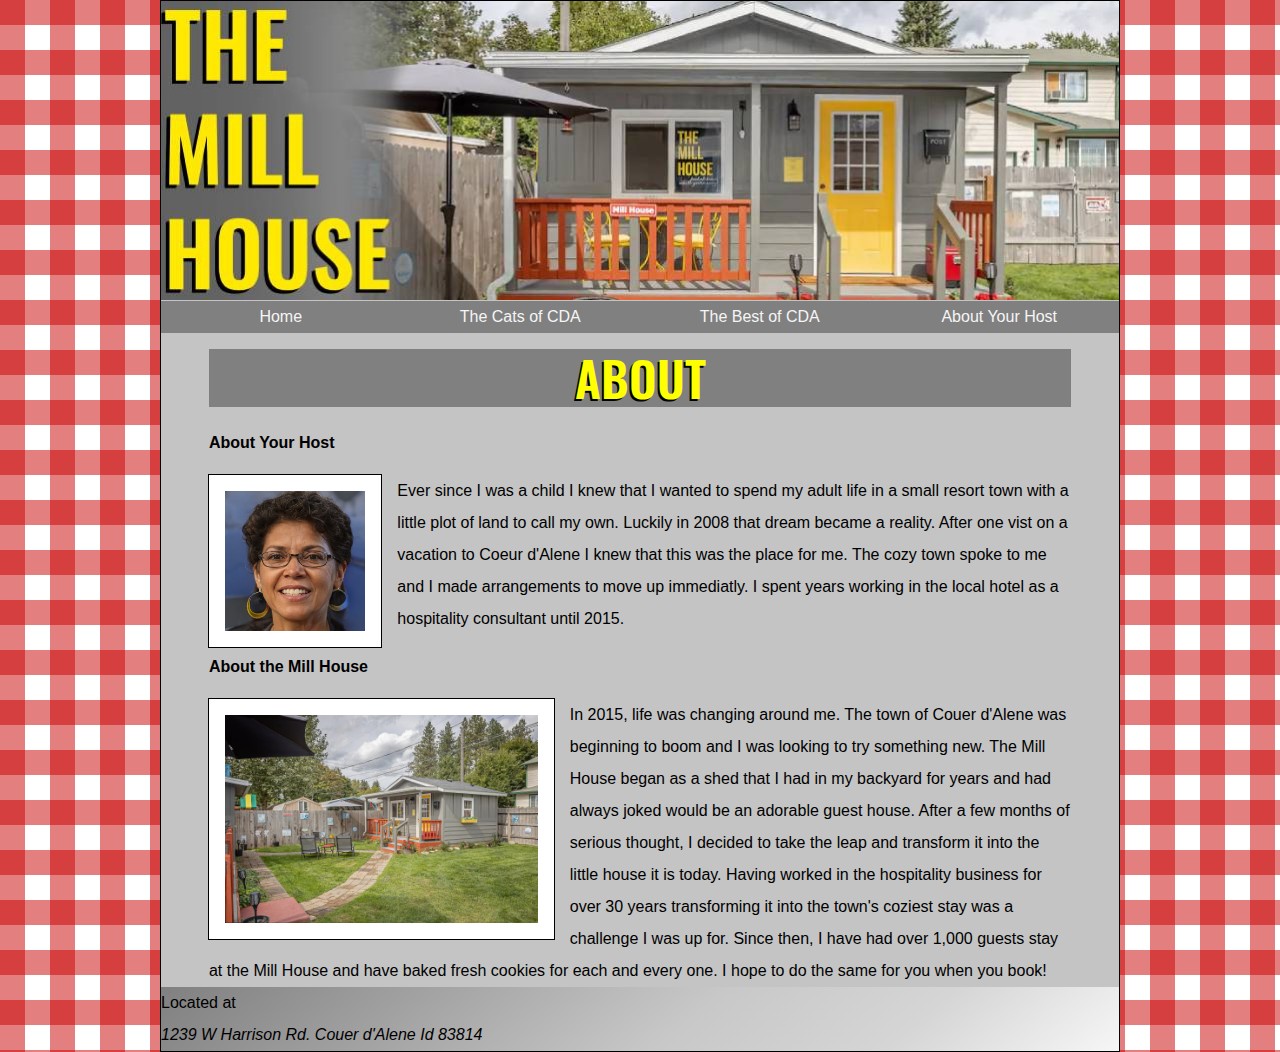
==== about.html @ 39a02bd6 "Add files via upload" ====
<!DOCTYPE html>
<html>
    <head>
        <meta charset="utf-8" />
        <meta name="keywords" content="The Mill House, About, Host, Vacation Stays, Couer d'Alene" />
        <meta name="description" content="Information about the Mill House" />
        <title>About</title>
        <link href="styles/reset.css" rel="stylesheet" />
        <link href="styles/styles.css" rel="stylesheet" />
        <link href="styles/about.css" rel="stylesheet" />

    </head>
    <body>
        <!-- THIS IS THE ABOUT PAGE -->

        <header>
            <a href="MillHome.html"><img src="images/TMHhead.jpg" alt="Mill House Logo Here" /></a>
            <nav>
             <ul>
                    <li><a href="MillHome.html">Home</a></li>   
                    <li><a href="cats.html">The Cats of CDA</a></li>
                    <li><a href="bestof.html">The Best of CDA</a></li>
                    <li><a href="about.html">About Your Host</a></li>
             </ul>
            </nav>
        </header>
        <article>
            <h1>About</h1>
            <h2>About Your Host</h2>
            <img id="host" src="images/Host4.jpeg" alt="Picture of Your Host" />
            <p>Ever since I was a child I knew that I wanted to spend my adult life in a small resort town with a little plot of land
                to call my own. Luckily in 2008 that dream became a reality. After one vist on a vacation to Coeur d'Alene I knew that this was the place for me. The cozy 
                town spoke to me and I made arrangements to move up immediatly. I spent years working in the local hotel as a hospitality consultant until 2015.</p>
            <h2>About the Mill House</h2>
            <img id="house" src="images/TMHabout.webp" alt="Picture of the Mill House" />
            <p>In 2015, life was changing around me. The town of Couer d'Alene was beginning to boom and I was looking to try something new. The Mill House 
                began as a shed that I had in my backyard for years and had always joked would be an adorable guest house. After a few months of serious
                thought, I decided to take the leap and transform it into the little house it is today. Having worked in the hospitality business for over 30 years 
                transforming it into the town's coziest stay was a challenge I was up for. Since then, I have had over 1,000 guests stay at the Mill House and have 
                baked fresh cookies for each and every one. I hope to do the same for you when you book!</p>
        </article>
        <footer>
            Located at <address>1239 W Harrison Rd. Couer d'Alene Id 83814</address>
        </footer>
    </body>
</html>
---- styles/styles.css ----
@charset "utf-8";
@font-face{
    font-family: Oswald;
    src: url('../Oswald/static/Oswald-SemiBold.ttf') format('truetype');
}

html{
    background-color: hsl(2, 57%, 40%);
    background-color:white;
    background-image: linear-gradient(90deg, rgba(200,0,0,.5) 50%, transparent 50%),
    linear-gradient(rgba(200,0,0,.5) 50%, transparent 50%);
    background-size:50px 50px;
}

body{
    border: 1px solid black;
    background-color: rgb(196, 196, 196);
    max-width:960px;
    min-width: 600px;
    width: 95%;
    margin-left: auto;
    margin-right: auto;  
    font-family: 'Lucida Sans', 'Lucida Sans Regular', 'Lucida Grande', 'Lucida Sans Unicode', Geneva, Verdana, sans-serif;
    line-height: 2em;
}

article {
    width: 90%;
    margin-left: auto;
    margin-right: auto;
    font-size: 1em;
    line-height: 2em;
}

header> a> img{
    width: 100%;
}

header>nav>ul>li{
    display: block;
    float: left;
    width: 25%;
    background-color: grey;
}

nav{
    margin-top: -10px;
}

nav>ul>li>a{
    display: block;
    text-align: center;
}


article>img{
    width: 100%;
}

h1{
    background-color: grey;
    padding: 5px;
    clear: both;
    font-size: 3em;
    text-transform: uppercase;
    color: yellow;
    text-shadow: -2px 2px black;
    margin: 1em auto .4em auto;
    line-height: 1em;
    text-align: center;
    font-family: Oswald;
}


.cat>img{
    max-width: 200px;
    float:left;
    margin: 0 1em 1em 1em;
    box-shadow: grey 5px 5px 5px;

}

.cat{
    float:left;
    margin: 1em;
    list-style-type: none;
}

article>img{
    border: 1em solid white;
    box-shadow: 0 0 0 1px black;
}

h2{
    margin: 1em 0;
}

footer{
    background: rgb(128,128,128);
    background: linear-gradient(140deg, rgba(128,128,128,1) 0%, rgba(200,200,200,1) 55%, rgba(213,213,213,1) 77%, rgba(246,246,246,1) 100%);
    
}

a{
    color:whitesmoke;
}

a:hover{
    color: brown;
}

a:visited{
    color:white;   
}
---- styles/about.css ----
img#host{
    width:20%;
    float: left;
    margin-right: 1em;
}

h2{
    clear:both;
}

img#house{
    width:40%;
    float:left;
    margin-right: 1em;
}
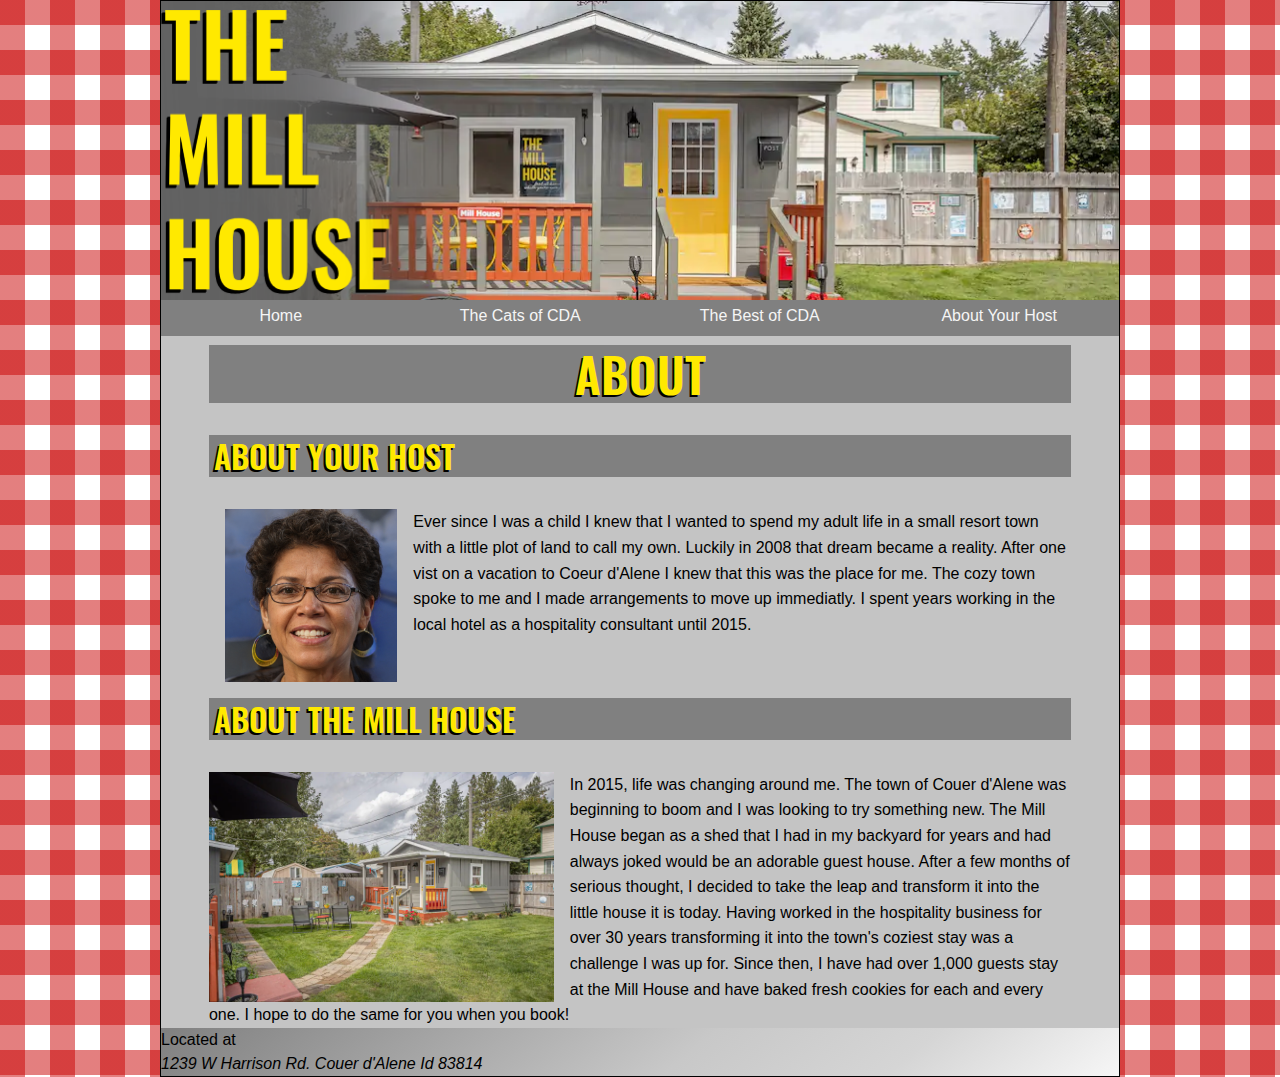
==== commit 86895437: "Add files via upload" ====
--- a/about.html
+++ b/about.html
@@ -7,17 +7,17 @@
         <title>About</title>
         <link href="styles/reset.css" rel="stylesheet" />
         <link href="styles/styles.css" rel="stylesheet" />
-        <link href="styles/about.css" rel="stylesheet" />
+        <link href="styles/aboutstyles.css" rel="stylesheet" />
 
     </head>
     <body>
         <!-- THIS IS THE ABOUT PAGE -->
 
         <header>
-            <a href="MillHome.html"><img src="images/TMHhead.jpg" alt="Mill House Logo Here" /></a>
+            <a href="index.html"><img src="images/TMHhead.png" alt="Mill House Logo Here" /></a>
             <nav>
              <ul>
-                    <li><a href="MillHome.html">Home</a></li>   
+                    <li><a href="index.html">Home</a></li>   
                     <li><a href="cats.html">The Cats of CDA</a></li>
                     <li><a href="bestof.html">The Best of CDA</a></li>
                     <li><a href="about.html">About Your Host</a></li>
--- a/styles/styles.css
+++ b/styles/styles.css
@@ -21,7 +21,7 @@
     margin-left: auto;
     margin-right: auto;  
     font-family: 'Lucida Sans', 'Lucida Sans Regular', 'Lucida Grande', 'Lucida Sans Unicode', Geneva, Verdana, sans-serif;
-    line-height: 2em;
+    line-height: 1.5em;
 }
 
 article {
@@ -29,7 +29,7 @@
     margin-left: auto;
     margin-right: auto;
     font-size: 1em;
-    line-height: 2em;
+    line-height: 1.6em;
 }
 
 header> a> img{
@@ -41,6 +41,7 @@
     float: left;
     width: 25%;
     background-color: grey;
+    line-height: 2.4em;
 }
 
 nav{
@@ -63,36 +64,25 @@
     clear: both;
     font-size: 3em;
     text-transform: uppercase;
-    color: yellow;
+    color: rgb(255, 233, 0);
     text-shadow: -2px 2px black;
     margin: 1em auto .4em auto;
     line-height: 1em;
     text-align: center;
-    font-family: Oswald;
+    font-family: Oswald, sans-serif;
 }
 
 
-.cat>img{
-    max-width: 200px;
-    float:left;
-    margin: 0 1em 1em 1em;
-    box-shadow: grey 5px 5px 5px;
-
-}
-
-.cat{
-    float:left;
-    margin: 1em;
-    list-style-type: none;
-}
-
-article>img{
-    border: 1em solid white;
-    box-shadow: 0 0 0 1px black;
-}
-
 h2{
-    margin: 1em 0;
+    margin: .5em 0;
+    background-color: grey;
+    padding: 5px;
+    font-size: 2em;
+    text-transform: uppercase;
+    color: rgb(255, 233, 0);
+    text-shadow: -2px 2px black;
+    line-height: 1em;
+    font-family: Oswald, sans-serif;
 }
 
 footer{
@@ -103,6 +93,7 @@
 
 a{
     color:whitesmoke;
+    text-decoration: none;
 }
 
 a:hover{
@@ -113,3 +104,6 @@
     color:white;   
 }
 
+p, li{
+    word-wrap: break-word;
+}--- a/styles/aboutstyles.css
+++ b/styles/aboutstyles.css
@@ -0,0 +1,21 @@
+img#host{
+    width:20%;
+    float: left;
+    margin: 0em 1em 1em;
+
+}
+
+h2{
+    clear:both;
+    margin: 1em 0 1em 0; 
+}
+
+img#house{
+    float: left;
+    width:40%;
+    margin: 0em 1em 0 0;
+}
+
+p{
+    word-wrap: break-word;
+}